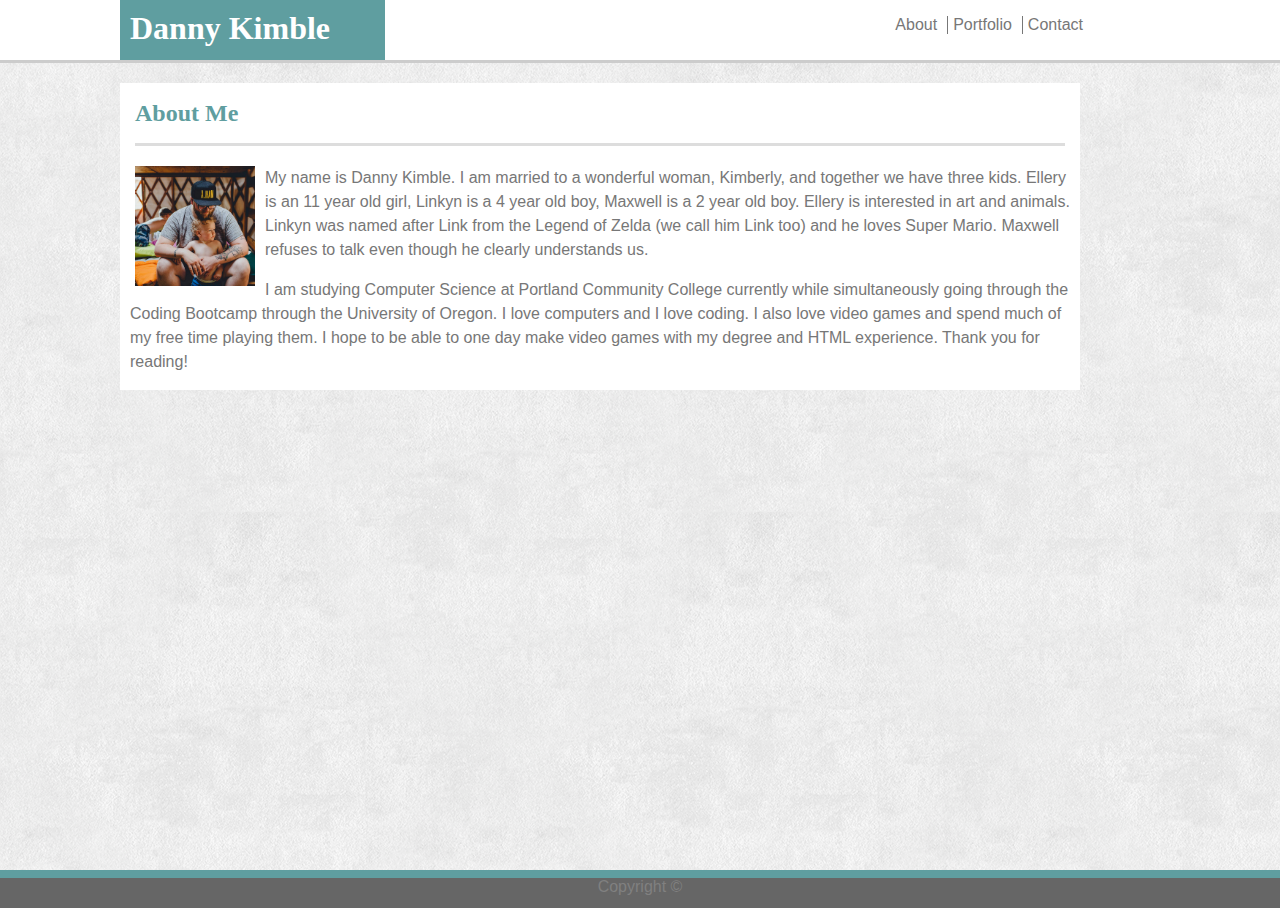
==== index.html @ cee96b9a "newest commit 4/12/19" ====
<!DOCTYPE html>
<html lang="en-us">
    <head>
        <meta charset="UTF-8">
        <title>Danny Kimble</title>
        <link rel="stylesheet" type="text/css" href="assets/css/style.css">
    </head>
    <body>
        <div class="wrapper">
            <header>
                    <h1>Danny Kimble</h1>
                    <nav>
                        <ul>
                            <li class="click-border"><a href="contact.html">Contact</a></li>
                            <li class="click-border"><a href="portfolio.html">Portfolio</a></li>
                            <li><a href="index.html">About</a></li>
                        </ul>
                    </nav>
                </header>
            <div class="clearfix inside">
                <h2>About Me</h2>
                <img class="my-pic" src="assets/images/me.jpg" width=120px height=120px>
                <p>My name is Danny Kimble. I am married to a wonderful woman, Kimberly, and together we have three kids. Ellery is an 11 year old girl, Linkyn is a 4 year old boy, Maxwell is a 2 year old boy. Ellery is interested in art and animals. Linkyn was named after Link from the Legend of Zelda (we call him Link too) and he loves Super Mario. Maxwell refuses to talk even though he clearly understands us.</p>
                <p>I am studying Computer Science at Portland Community College currently while simultaneously going through the Coding Bootcamp through the University of Oregon. I love computers and I love coding. I also love video games and spend much of my free time playing them. I hope to be able to one day make video games with my degree and HTML experience. Thank you for reading!</p>
            </div>
            <div class="push"></div>
        </div>
    </body>
    <footer class="footer">Copyright ©</footer>
</html>
---- assets/css/style.css ----
* {
    font-family: 'Arial', 'Helvetica Neue', Helvetica, sans-serif;
    color: #777777;
}

h1, h2 {
    font-family: 'Georgia', Times, "Times New Roman", serif;
}

body {
    background-image: url(../images/bground.png);
    background-color: grey;
}

h1 {
    background-color: cadetblue;
    float: left;
    margin-top: 0px;
    margin-left: 120px;
    padding: 10px;
    color: white;
    width: 245px;
    height: 40px;
}

h2 {
    color: cadetblue;
    width: 930px;
    border-bottom-style: solid;
    border-bottom-color: #dddddd;
    margin-left: 15px;
    line-height: 250%;
}

nav {
    position: absolute;
    background-color: white;
    left: 393px;
    margin-left: 0px;
    width: 695px;
    height: 60px;
}

ul {
    list-style-type: none;
}

p {
    background-color: white;
    line-height: 150%;
    margin-left: 10px;
}

header {
    background-color: white;
    width: 100%;
    height: 60px;
    border-bottom-style: solid;
    border-bottom-color: #cccccc;
}

footer {
    width: 100%;
    height: 30px;
    background-color: #666666;
    color: #808080;
    border-top-style: solid;
    border-top-color: cadetblue;
    border-top-width: 8px;
    text-align: center;
    clear: both;
    
}

a:link {
    text-decoration: none;
}
  
a:hover {
    color: silver;
    background-color: white;
    text-decoration: underline;
    opacity: 0.5;
  }

li {
    margin-right: 5px;
    margin-left: 5px;
    padding-left: 5px;
    float: right;
    background-color: white;
}

html, body {
    height: 100%;
    margin: 0;
}

form {
    width: 930px;
    margin-left: 15px;
    margin-bottom: 20px;
}

input[type="button"] {
    background-color: cadetblue;
    border: 0;
    height: 40px;
    width: 80px;
    color: white;
}
input[type="button"]:hover {
    background-color: rgb(140, 158, 160);
    text-decoration: underline;
}
  
.wrapper {
    min-height: 100%;
    margin-bottom: -30px;
}
  
.footer, .push {
    height: 30px;
  }

.port-pic {
    width: 120px;
    height: 120px;
    margin: 0px;
}

.my-pic {
    float: left;
    background-color: whitesmoke;
    margin-left: 15px;
    margin-right: 10px;
    margin-bottom: 10px;
}

.click-border{
    border-left-style: solid;
    border-left-width: 1px;
    border-left-color: #777777;
}

.port-desc {
    position: absolute;
    top: 95px;
    margin: 0;
    background-color: cadetblue;
    color: white;
    width: 120px;
    height: 20px;
    text-align: center;
    font-size: 75%;
}

.port-container {
    position: relative;
    float: left;
    width: 120px;
    height: 120px;
    margin: 10px;
}

.clearfix::after {
    content: "";
    clear: both;
    display: table;
  }

.inside {
    width: 960px;
    background-color: white;
    margin-left: 120px;
}
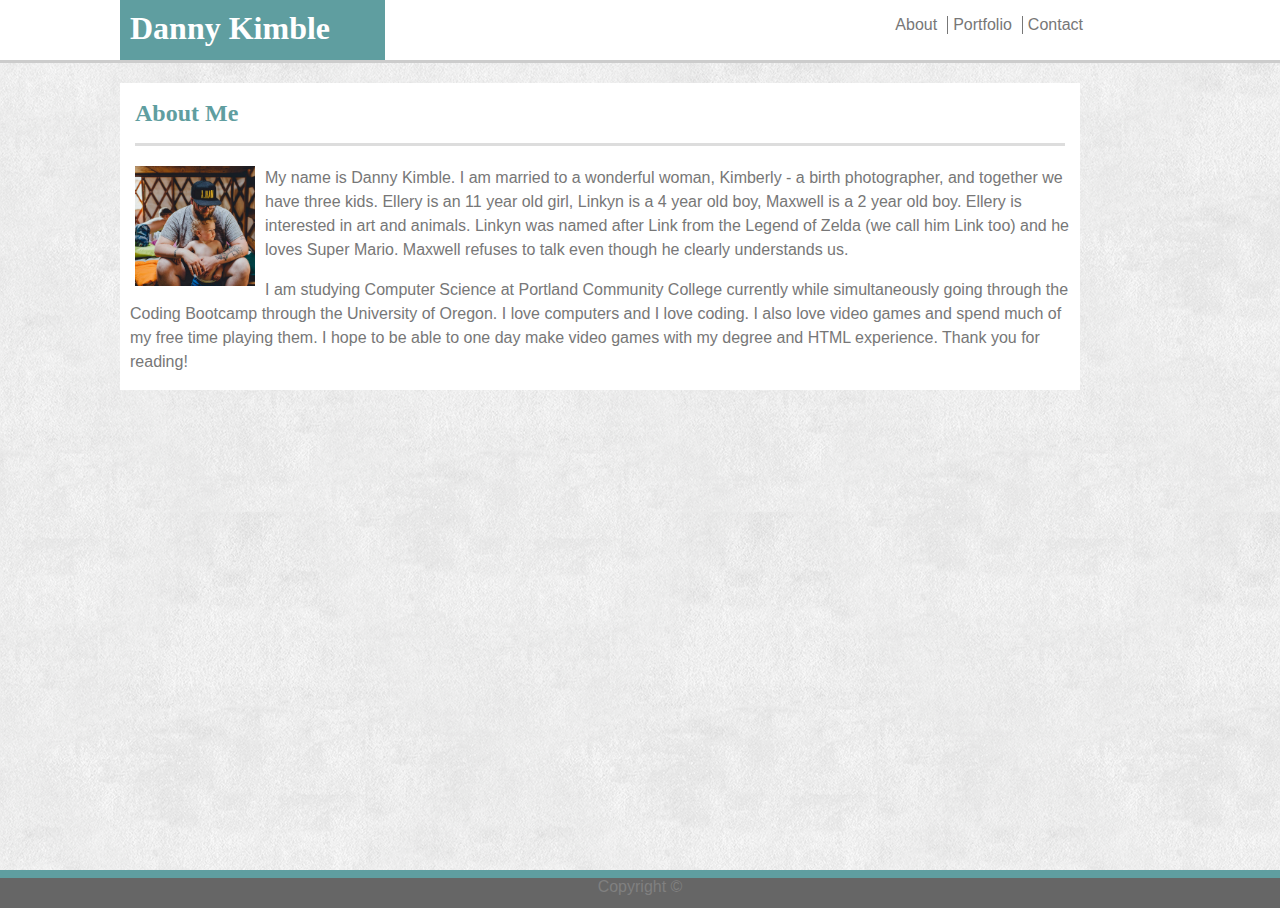
==== commit ed845238: "newest commit 4/12/19" ====
--- a/index.html
+++ b/index.html
@@ -20,7 +20,7 @@
             <div class="clearfix inside">
                 <h2>About Me</h2>
                 <img class="my-pic" src="assets/images/me.jpg" width=120px height=120px>
-                <p>My name is Danny Kimble. I am married to a wonderful woman, Kimberly, and together we have three kids. Ellery is an 11 year old girl, Linkyn is a 4 year old boy, Maxwell is a 2 year old boy. Ellery is interested in art and animals. Linkyn was named after Link from the Legend of Zelda (we call him Link too) and he loves Super Mario. Maxwell refuses to talk even though he clearly understands us.</p>
+                <p>My name is Danny Kimble. I am married to a wonderful woman, Kimberly - a birth photographer, and together we have three kids. Ellery is an 11 year old girl, Linkyn is a 4 year old boy, Maxwell is a 2 year old boy. Ellery is interested in art and animals. Linkyn was named after Link from the Legend of Zelda (we call him Link too) and he loves Super Mario. Maxwell refuses to talk even though he clearly understands us.</p>
                 <p>I am studying Computer Science at Portland Community College currently while simultaneously going through the Coding Bootcamp through the University of Oregon. I love computers and I love coding. I also love video games and spend much of my free time playing them. I hope to be able to one day make video games with my degree and HTML experience. Thank you for reading!</p>
             </div>
             <div class="push"></div>
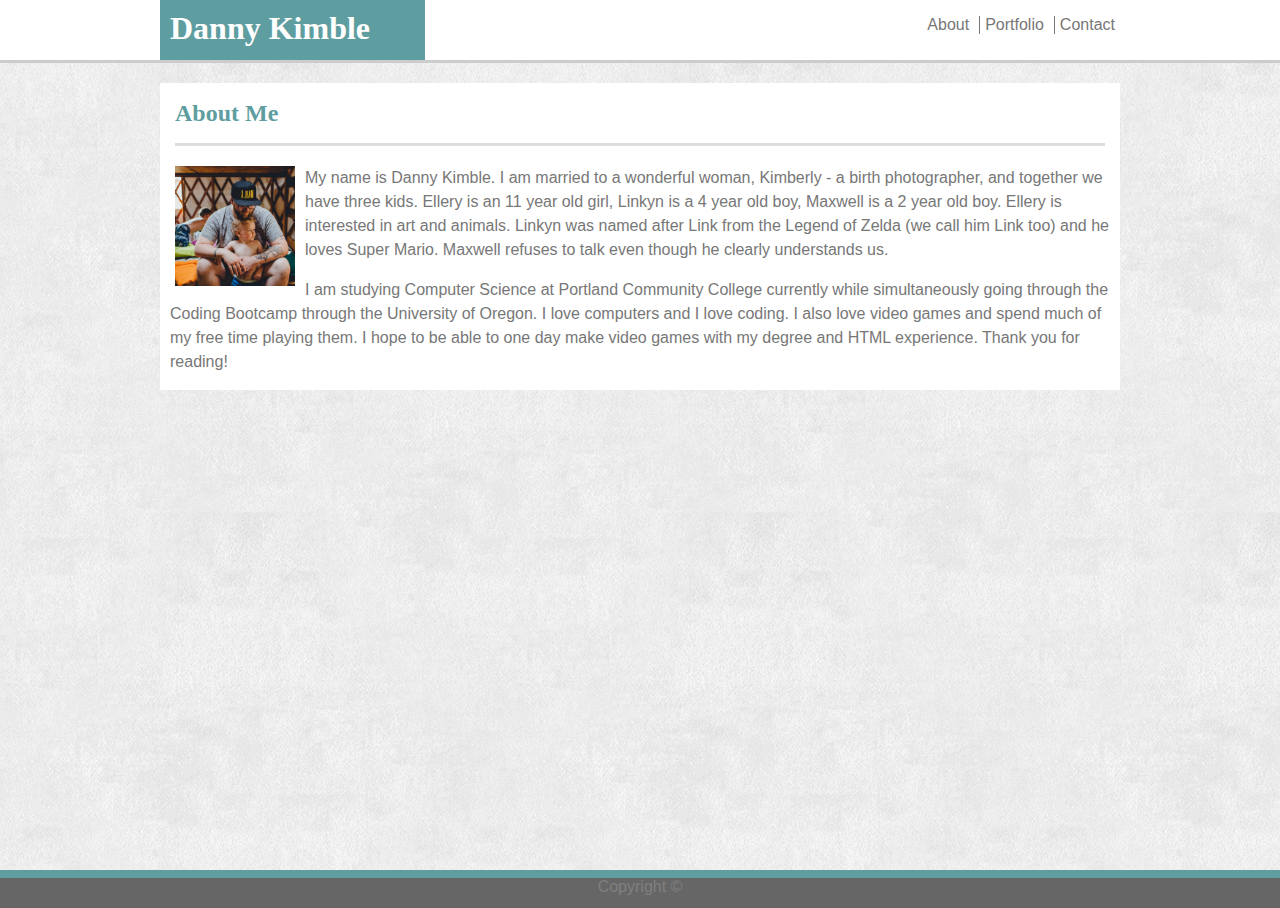
==== commit a4f3e2fc: "final commit" ====
--- a/index.html
+++ b/index.html
@@ -5,26 +5,28 @@
         <title>Danny Kimble</title>
         <link rel="stylesheet" type="text/css" href="assets/css/style.css">
     </head>
-    <body>
-        <div class="wrapper">
-            <header>
-                    <h1>Danny Kimble</h1>
-                    <nav>
-                        <ul>
-                            <li class="click-border"><a href="contact.html">Contact</a></li>
-                            <li class="click-border"><a href="portfolio.html">Portfolio</a></li>
-                            <li><a href="index.html">About</a></li>
-                        </ul>
-                    </nav>
-                </header>
+    <div class="wrapper">
+        <header>
+            <div class="inside">
+                <h1>Danny Kimble</h1>
+                <nav>
+                    <ul>
+                        <li class="click-border"><a href="contact.html">Contact</a></li>
+                        <li class="click-border"><a href="portfolio.html">Portfolio</a></li>
+                        <li><a href="index.html">About</a></li>
+                    </ul>
+                </nav>
+            </div>
+        </header>
+        <body>
             <div class="clearfix inside">
                 <h2>About Me</h2>
                 <img class="my-pic" src="assets/images/me.jpg" width=120px height=120px>
                 <p>My name is Danny Kimble. I am married to a wonderful woman, Kimberly - a birth photographer, and together we have three kids. Ellery is an 11 year old girl, Linkyn is a 4 year old boy, Maxwell is a 2 year old boy. Ellery is interested in art and animals. Linkyn was named after Link from the Legend of Zelda (we call him Link too) and he loves Super Mario. Maxwell refuses to talk even though he clearly understands us.</p>
                 <p>I am studying Computer Science at Portland Community College currently while simultaneously going through the Coding Bootcamp through the University of Oregon. I love computers and I love coding. I also love video games and spend much of my free time playing them. I hope to be able to one day make video games with my degree and HTML experience. Thank you for reading!</p>
             </div>
-            <div class="push"></div>
-        </div>
-    </body>
+        </body>
+        <div class="push"></div>
+    </div>
     <footer class="footer">Copyright ©</footer>
 </html>--- a/assets/css/style.css
+++ b/assets/css/style.css
@@ -16,7 +16,6 @@
     background-color: cadetblue;
     float: left;
     margin-top: 0px;
-    margin-left: 120px;
     padding: 10px;
     color: white;
     width: 245px;
@@ -33,11 +32,10 @@
 }
 
 nav {
-    position: absolute;
-    background-color: white;
-    left: 393px;
+    position: relative;
+    float: right;
     margin-left: 0px;
-    width: 695px;
+    width: 245px;
     height: 60px;
 }
 
@@ -172,5 +170,6 @@
 .inside {
     width: 960px;
     background-color: white;
-    margin-left: 120px;
+    margin-left: auto;
+    margin-right: auto;
 }